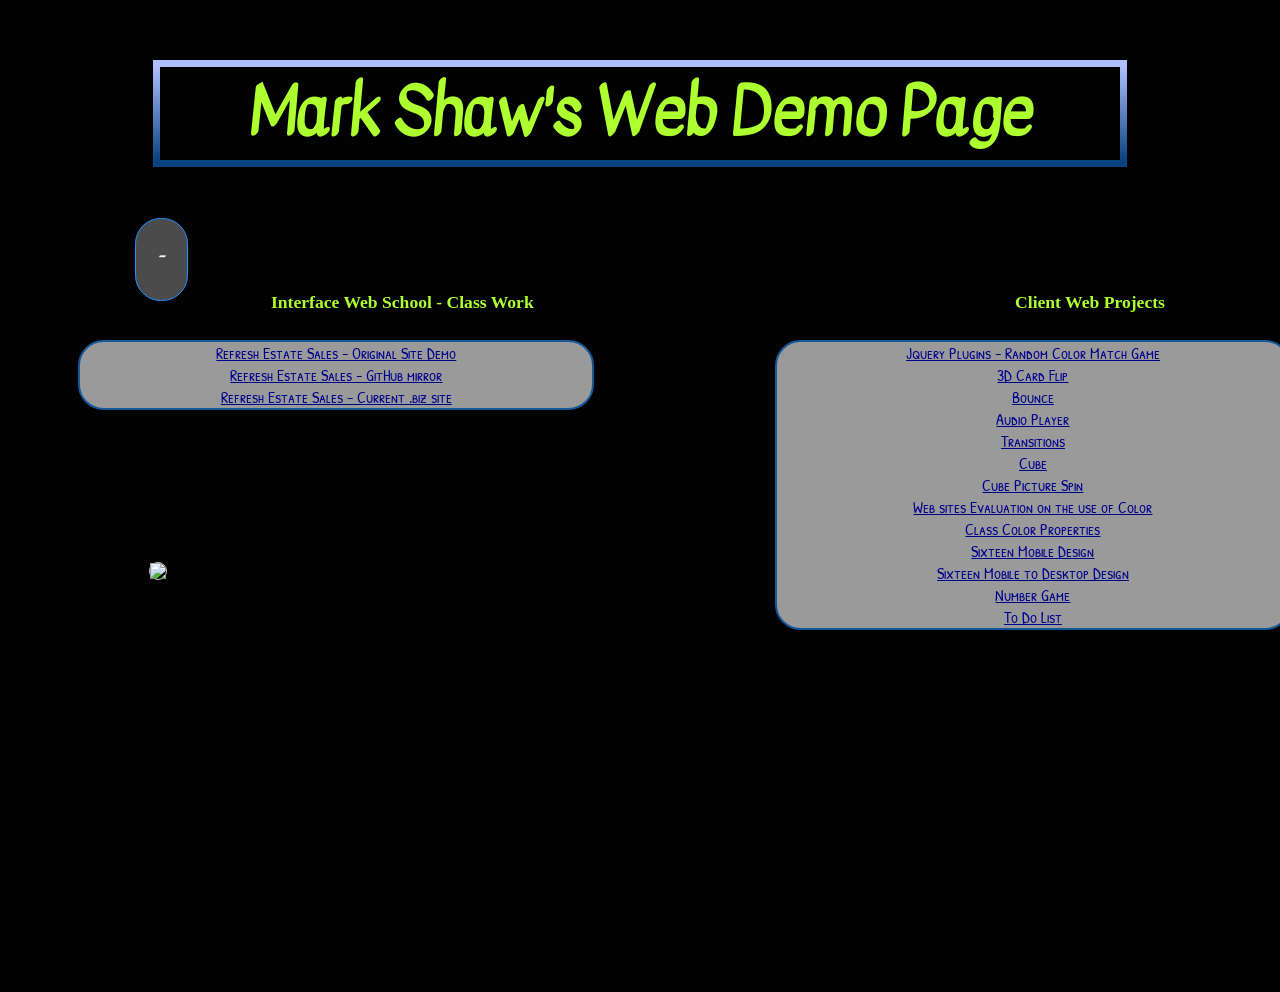
==== index.html @ 339b7aea "More" ====
<!DOCTYPE html>
<html>

<head>
    <title>Mark Shaw's Web Demo Page</title>

    <script src="https://code.jquery.com/jquery-2.2.4.js" integrity="sha256-iT6Q9iMJYuQiMWNd9lDyBUStIq/8PuOW33aOqmvFpqI=" crossorigin="anonymous"></script>
    <!--    <script src="../js/script.js"></script>-->

    <meta name="viewport" content="width=device-width, initial-scale=1.0">
    <link rel="stylesheet" href="/css/main.css">
    <link media="all and (min-width: 600px) " rel="stylesheet" href="/css/mobile.css">
    <link media="all and (min-width: 601px)" rel="stylesheet" href="/css/desktop.css">

    <link href="https://fonts.googleapis.com/css?family=Pacifico" rel="stylesheet" />

    <link href="https://fonts.googleapis.com/css?family=Waiting+for+the+Sunrise" rel="stylesheet" type="text/css" />
    <link href="https://fonts.googleapis.com/css?family=Roboto:400,400i" rel="stylesheet">
    <link href="https://fonts.googleapis.com/css?family=Architects+Daughter|Bad+Script|Delius+Swash+Caps|Kavivanar|Patrick+Hand+SC|Shadows+Into+Light+Two|Swanky+and+Moo+Moo" rel="stylesheet">
</head>

<style>

</style>

<body id="main">
    <br />
    <h1><span class="hollyorgane">Mark Shaw</span>'s Web Demo Page</h1>
    <div id="typedtext" class="blue"></div>
    <div class="page">



        <div class="containerLeft">
            <h3 id="h3_first">Interface Web School - Class Work</h3>
            <ul>
                <li><a href="https://shawofomaha.github.io/2017Foundations-Jan-March/Projects/Refresh-Original%20Client%20Demo/index.html">Refresh Estate Sales - Original Site Demo</a></li>
                <li><a href="https://shawofomaha.github.io/2017Foundations-Jan-March/Projects/refresh/index.html">Refresh Estate Sales  - GitHub mirror</a></li>
                <li><a href="http://refreshestatesales.biz">Refresh Estate Sales - Current .biz site</a></li>
                <li><a href="#"> </a></li>
            </ul>

        </div>

        <div class="containerRight">
            <h3 id="h3_third">  Client Web Projects</h3>
            <ul>

                <li><a href="class html/Jquery Plugins.html">Jquery Plugins - Random Color Match Game</a></li>
                <li><a href="class html/3d Card Flip.html">3D Card Flip</a>
                </li>
                <li><a href="class%20html/class%2018%20-%20bounce.html">Bounce</a></li>
                <li><a href="class%20html/audio player.html">Audio Player</a></li>
                <li><a href="class%20html/Class18-transitions.html">Transitions</a></li>
                <li><a href="class%20html/cube-ken.html">Cube</a></li>
                <li><a href="class%20html/cube-pics.html">Cube Picture Spin</a></li>
                <li><a href="homework/Class_3_Homework_Website_Evaluation.html">Web sites Evaluation on the use of Color </a></li>

                <li><a href="homework/color.html">Class Color Properties</a></li>
                <li><a href="homework/Class 6 Weekend Homework - Sixteen Mobile Deisgn.html">Sixteen Mobile Design</a></li>
                <li><a href="homework/Class 9 Weekend Homework - Sixteen Hand to Desktop Design.html">Sixteen Mobile to Desktop Design</a></li>
                <li><a href="homework/Class14-Weekly Assignment.html">Number Game</a></li>
                <li><a href="homework/Class 20-To-Do List.html">To Do List</a></li>

                <li><a href="#"> </a></li>

            </ul>

        </div>

        <div class="containerBottom">
            <div class="container">

                <img src="https://lorempixel.com/320/320/business" />

            </div>
        </div>
    </div>

</body>

</html>

<script>
    // set up text to print, each item in array is new line
    var aText = new Array(
        "<p><span class='titleLightBlue'>H</span><span class='titleMiddleBlue'>i</span> ! Welcome to my Web Demo Page. Please take a closer look at Interface Web School and the work done for my web clients.",
        "</p>"

    );
    var iSpeed = 69; // time delay of print out
    var iIndex = 0; // start printing array at this posision
    var iArrLength = aText[0].length; // the length of the text array
    var iScrollAt = 20; // start scrolling up at this many lines

    var iTextPos = 0; // initialise text position
    var sContents = ''; // initialise contents variable
    var iRow; // initialise current row

    function typewriter() {
        sContents = ' ';
        iRow = Math.max(0, iIndex - iScrollAt);
        var destination = document.getElementById("typedtext");

        while (iRow < iIndex) {
            sContents += aText[iRow++] + '<br />';
        }
        destination.innerHTML = sContents + aText[iIndex].substring(0, iTextPos) + "<span style='color:hollyTan'>_</span>";
        if (iTextPos++ == iArrLength) {
            iTextPos = 0;
            iIndex++;
            if (iIndex != aText.length) {
                iArrLength = aText[iIndex].length;
                setTimeout("typewriter()", 069);
            }
        } else {
            setTimeout("typewriter()", iSpeed);
        }
    }

    typewriter();
</script>
---- css/main.css ----
html,
    body {
        background-color: rgba(2, 2, 2, 1.0);
        color: rgba(175, 192, 255, 0.85);
        height: 105%;
    }

    
    body {
        overflow-x: scroll;
        overflow-y: scroll;
        background-image: url("https://lorempixel.com/g/1920/1920/nature/2");
        background-size: cover;
        background-repeat: no-repeat;
        background-position: bottom;
    }
    
    .container,
    .containerRight,
    .containerLeft,
    .containerBottom {
        position: relative;
        height: auto;
        /*        border: 2px solid yellow;*/
    }
    
    .container {
        top: 5vmin;
        left 3vmin;
    }
    
    .containerRight {
        /*        border: 1px solid red;*/
        display: inline-block;
        float: right;
        left: 16vmin;
        width: 50%;
        width: 44vmin;
        height: 35vmin;
    }
    
    .containerLeft {
        /*        border: 1px solid lavender;*/
        display: inline-block;
        float: left;
        width: auto;
        width: 44vmin;
        height: 35vmin; 
        clear: both;
    }

    .containerBottom img {
        position: relative;
        border: 1px solid rgba(222, 222, 222, 0.9);
        top: +25vmin;
        left:  -115vmin;
    } 
    .containerBottom {
        position: relative;
        display: inline-block;
/*        top: 1.0vmin;*/
/*        left: 30%;*/
        /*         border: 1px solid white;*/
        clear: both;
    }
   
    
    .containerLeft li {
/*        left: 15vmin;*/
    }
    
    .page {
        width: auto;
        /*        border: 1px dotted blue;*/
        box-sizing: border-box;
        /*        overflow: hidden;*/
        display: -webkit-box;
        display: -ms-flexbox;
        display: flex;
        -ms-flex-pack: distribute;
        justify-content: space-around;
    }
    
    .pageRight {
        /*        border: 1px dotted red;*/
    }
    
    img {
        border-radius: 20vw;
        width: 20vw;
        filter: alpha(opacity=60);
        overflow: visible;
    }
    

    
    h1 {
        border: 7px solid rgba(175, 192, 255, 1.0);
        width: 75%;
        border-radius: 2vw;
        -o-border-image: linear-gradient(to bottom, rgba(175, 192, 255, 1.0) 0%, rgba(9, 66, 127, 1.0) 100%);
        border-image: -webkit-linear-gradient(top, rgba(175, 192, 255, 1.0) 0%, rgba(9, 66, 127, 1.0) 100%);
        border-image: linear-gradient(to bottom, rgba(175, 192, 255, 1.0) 0%, rgba(9, 66, 127, 1.0) 100%);
        border-image-slice: 1;
        background-color: rgbaoth(175, 192, 255, 0.5);
        text-align: center;
        position: relative;
        left: 17vmin;
        /* The element to apply the animation to */
        -webkit-animation-delay: 1.5s;
        animation-delay: 1.5s;
        -webkit-animation-name: colorCrossFade;
        animation-name: colorCrossFade;
        -webkit-animation-duration: 2.5s;
        animation-duration: 2.5s;
        -webkit-animation-iteration-count: infinite;
        animation-iteration-count: infinite;
        -webkit-animation-direction: alternate;
        animation-direction: alternate;
        -webkit-animation-timing-function: ease-in-out;
        animation-timing-function: ease-in-out;
        font-family: 'Kavivanar', cursive;
        font-size: 7vmin;
    }
    
    a:hover {
        font-size: 1.1em;
        /* The element to apply the animation to */
        -webkit-animation-delay: 0.1s;
        animation-delay: 0.1s;
        -webkit-animation-name: colorCrossFade2;
        animation-name: colorCrossFade2;
        -webkit-animation-duration: 0.55s;
        animation-duration: 0.55s;
        -webkit-animation-iteration-count: infinite;
        animation-iteration-count: infinite;
        -webkit-animation-direction: alternate;
        animation-direction: alternate;
        -webkit-animation-timing-function: ease-in-out;
        animation-timing-function: ease-in-out;
    }
    
    #typedtext {
        position: relative;
        display: inline-block;
        margin-left: 9.5vmin;
        padding-left: 2.5vmin;
        padding-right: 2.5vmin;
        border-radius: 2vw;
        background-color: rgba(244, 244, 244, 0.3);
        border: 1px solid dodgerblue;
        text-shadow: 2.5px 1.25px rgba(69, 69, 69, 1.0);
        top: 1vmin;
        left: 5.5vmin;
        height: 6vmin;
/*        width: 90vmin;*/
        padding-bottom: 2.5vmin;
        padding-top: 0.5vmin;
        font-family: 'Kavivanar', cursive;
        letter-spacing: normal;
        font-weight: bold;
        font-size: 1.0em;
        color: whitesmoke;
    }
    
    h3 {
        /*        border: 2px solid purple;*/
        margin: 0;
        padding-bottom: 2.5vmin;
        height: 2.75vh;
        font-size: 1.1em;
    }
    
    #h3_first {
         position: relative;
        display: inline-block;
        width: 50vmin !important;
/*                border: 1px dotted pink;*/
        left: 11vmin;
        text-align: center;
    }
    
    #h3_third {
        position: relative;
/*                        border: 1px dotted pink;*/
/*        width: 50%;*/
/*        padding-left: 20vmin;*/
        left: 13vmin;
        text-align: center;
        
    }
    
    #h3_third,
    #h3_first,
    h1 {
        text-shadow: 2.5px 1.25px rgba(2, 2, 2, 1.0);
    }
    
    ul {
        padding: 0;
        margin: 0;
        text-align: center;
        list-style: none;
        /*        width: 80%;*/
        /*
        font-family: 'Architects Daughter', cursive;
        font-family: 'Shadows Into Light Two', cursive;
        font-family: 'Delius Swash Caps', cursive;
        font-family: 'Swanky and Moo Moo', cursive;
        font-family: 'Kavivanar', cursive;
        font-family: 'Bad Script', cursive;        
*/
        font-family: 'Patrick Hand SC', cursive;
        color: rgba(255, 255, 255, 1.0);
        border-radius: 2vw;
        width: 40vw;
        background-color: #ffffff;
        border: 2px solid dodgerblue;
        opacity: 0.6;
        filter: alpha(opacity=60);
    }
    
    li {
        text-align: center;
        font-size: 1.0em;
    }
    
    body {
        padding: 0 0 0 0;
        margin: 0 0 0 0;
    }
    /* The animation code */
    
    @-webkit-keyframes colorCrossFade {
        from {
            color: rgba(0, 50, 234, 0.99);
        }
        to {
            color: rgba(175, 192, 255, 0.99);
        }
    }
    
    @keyframes colorCrossFade {
        from {
            color: rgba(0, 50, 234, 0.99);
        }
        to {
            color: rgba(175, 192, 255, 0.99);
        }
    }
    
    @-webkit-keyframes colorCrossFade2 {
        from {
            color: rgba(0, 50, 234, 0.99);
        }
        to {
            color: rgba(2, 233, 2, 0.99);
        }
    }
    
    @keyframes colorCrossFade2 {
        from {
            color: rgba(0, 50, 234, 0.99);
        }
        to {
            color: rgba(2, 233, 2, 0.59);
        }
    }

    
    .blue {
        color: dodgerblue;
    }
    
    .red {
        color: red;
        color: rgba(244, 232, 203, 1.0);
    }
    
    .green {
        color: rgb(95, 175, 49);
    }
    
    .purple {
        color: rgb(170, 43, 198);
    }
    
    .hollyTan {
        color: rgba(244, 232, 203, 1.0);
    }
    
    .hollyBlue {
        color: rgba(175, 192, 255, 1.0);
    }
    
    .hollyGreen {
        color: rgba(214, 244, 212, 1.0);
    }
    
    .titleDarkBlue {
        color: rgba(49, 66, 127, 1.0);
    }
    
    .titleMiddleBlue  {
        color: rgba(98, 132, 255, 1.0);
    }
    
    .titleLightBlue {
        color: rgba(175, 192, 255, 1.0);
    }
---- css/mobile.css ----
#h3_third,
    #h3_first,
    h1 {
        text-shadow: 2.5px 1.25px rgba(2, 2, 2, 1.0);
/*        color: magenta;*/
    }
---- css/desktop.css ----
#h3_third,
    #h3_first,
    h1 {
        text-shadow: 2.5px 1.25px rgba(2, 2, 2, 1.0);
        color: greenyellow;
    }
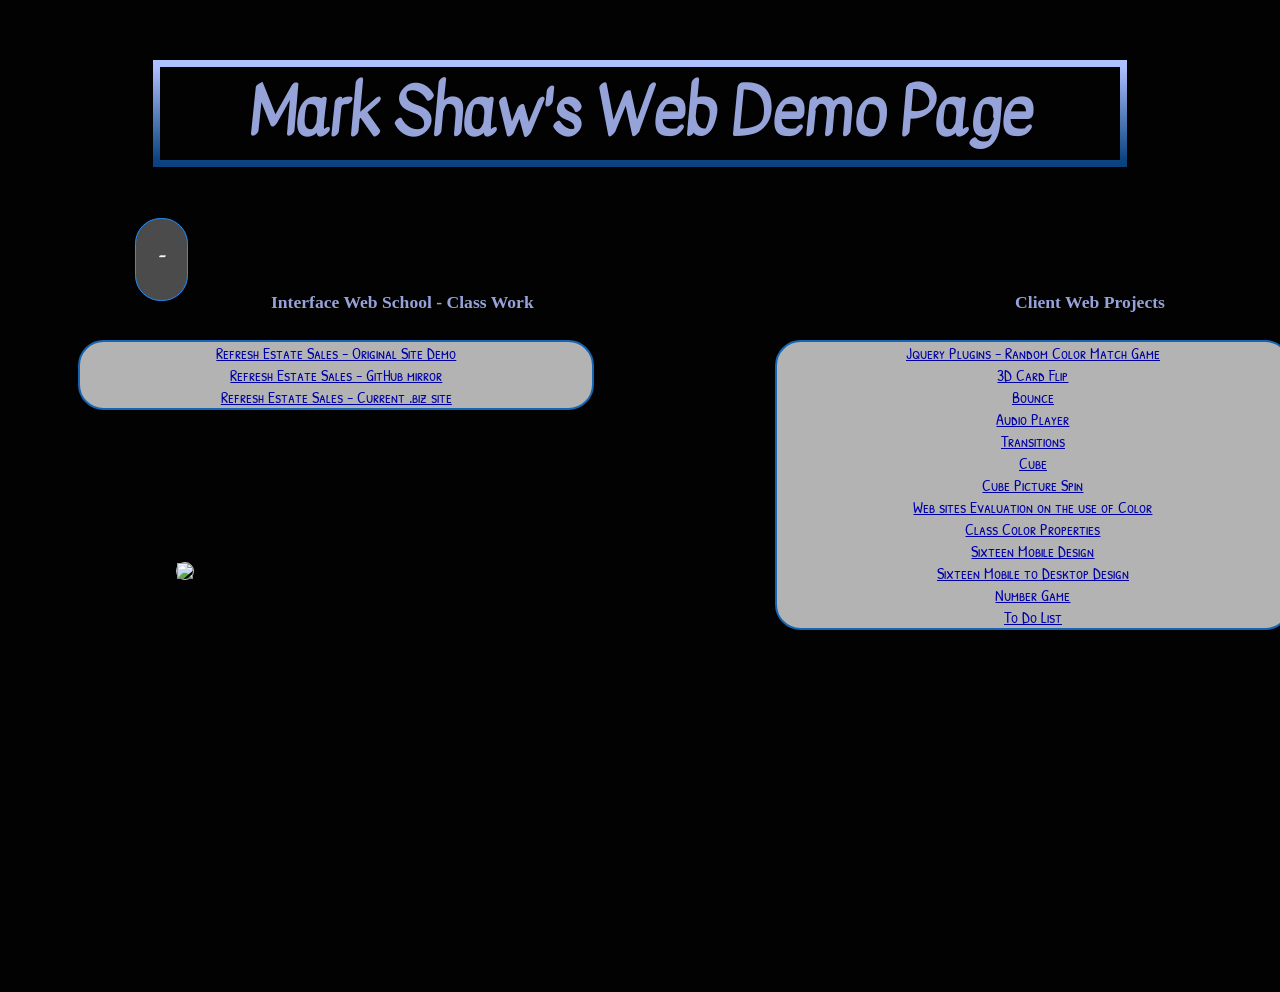
==== commit 1ed46557: "Ok" ====
--- a/index.html
+++ b/index.html
@@ -25,7 +25,7 @@
 
 <body id="main">
     <br />
-    <h1><span class="hollyorgane">Mark Shaw</span>'s Web Demo Page</h1>
+    <h1><span class="holly">Mark Shaw</span>'s Web Demo Page</h1>
     <div id="typedtext" class="blue"></div>
     <div class="page">
 
--- a/css/main.css
+++ b/css/main.css
@@ -21,12 +21,12 @@
     .containerBottom {
         position: relative;
         height: auto;
-        /*        border: 2px solid yellow;*/
+                /*border: 2px solid yellow;*/
     }
     
     .container {
         top: 5vmin;
-        left 3vmin;
+        left: 3vmin;
     }
     
     .containerRight {
@@ -216,7 +216,7 @@
         width: 40vw;
         background-color: #ffffff;
         border: 2px solid dodgerblue;
-        opacity: 0.6;
+        opacity: 0.7;
         filter: alpha(opacity=60);
     }
     
--- a/css/desktop.css
+++ b/css/desktop.css
@@ -2,6 +2,6 @@
     #h3_first,
     h1 {
         text-shadow: 2.5px 1.25px rgba(2, 2, 2, 1.0);
-        color: greenyellow;
+/*        color: greeenyellow;*/
     }
 
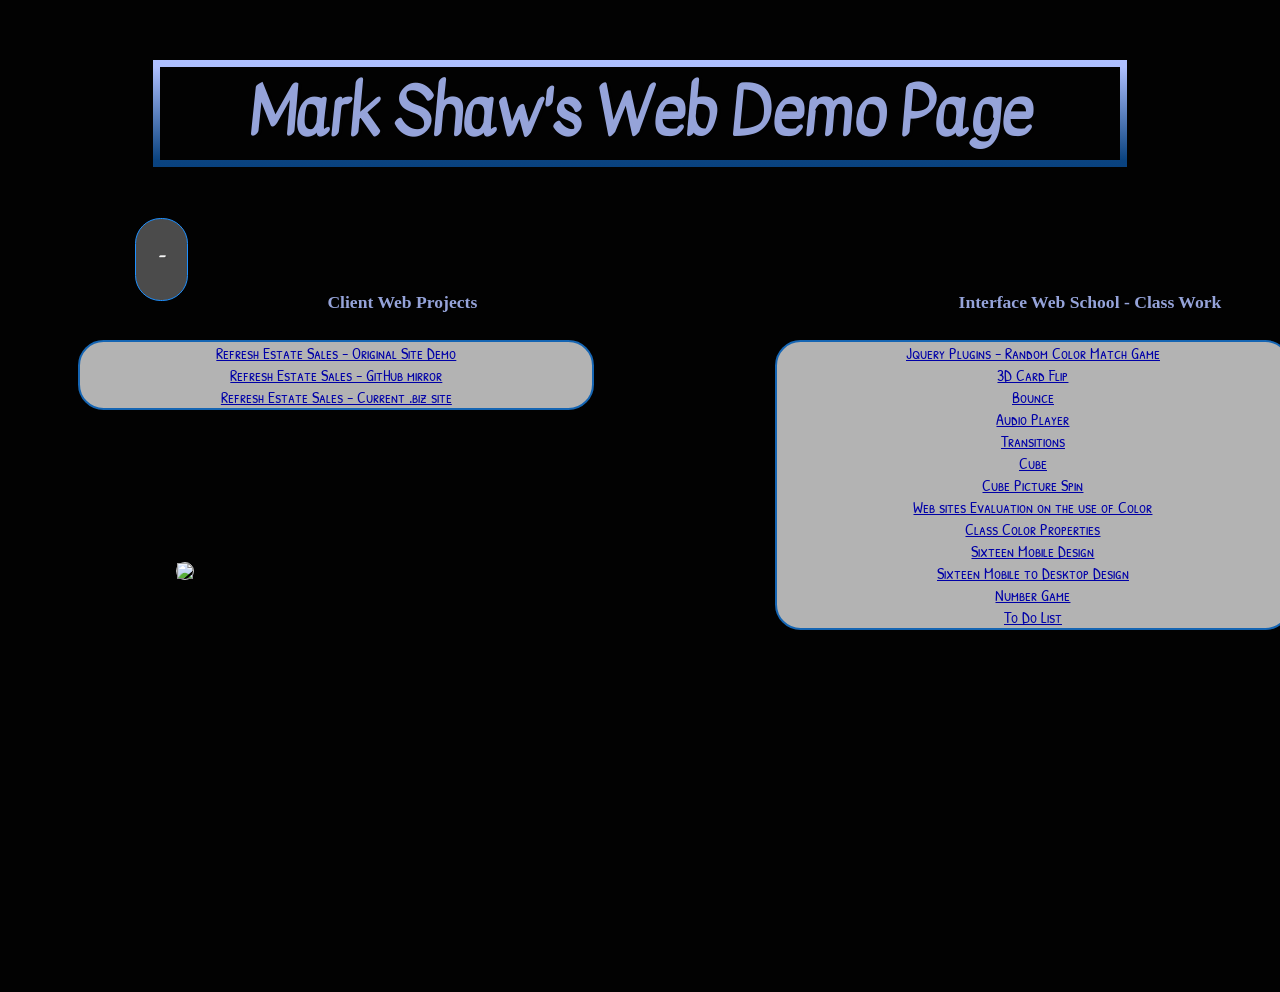
==== commit 1a988fd2: "index" ====
--- a/index.html
+++ b/index.html
@@ -32,7 +32,7 @@
 
 
         <div class="containerLeft">
-            <h3 id="h3_first">Interface Web School - Class Work</h3>
+            <h3 id="h3_first">Client Web Projects</h3>
             <ul>
                 <li><a href="https://shawofomaha.github.io/2017Foundations-Jan-March/Projects/Refresh-Original%20Client%20Demo/index.html">Refresh Estate Sales - Original Site Demo</a></li>
                 <li><a href="https://shawofomaha.github.io/2017Foundations-Jan-March/Projects/refresh/index.html">Refresh Estate Sales  - GitHub mirror</a></li>
@@ -43,7 +43,7 @@
         </div>
 
         <div class="containerRight">
-            <h3 id="h3_third">  Client Web Projects</h3>
+            <h3 id="h3_third">Interface Web School - Class Work</h3>
             <ul>
 
                 <li><a href="class html/Jquery Plugins.html">Jquery Plugins - Random Color Match Game</a></li>
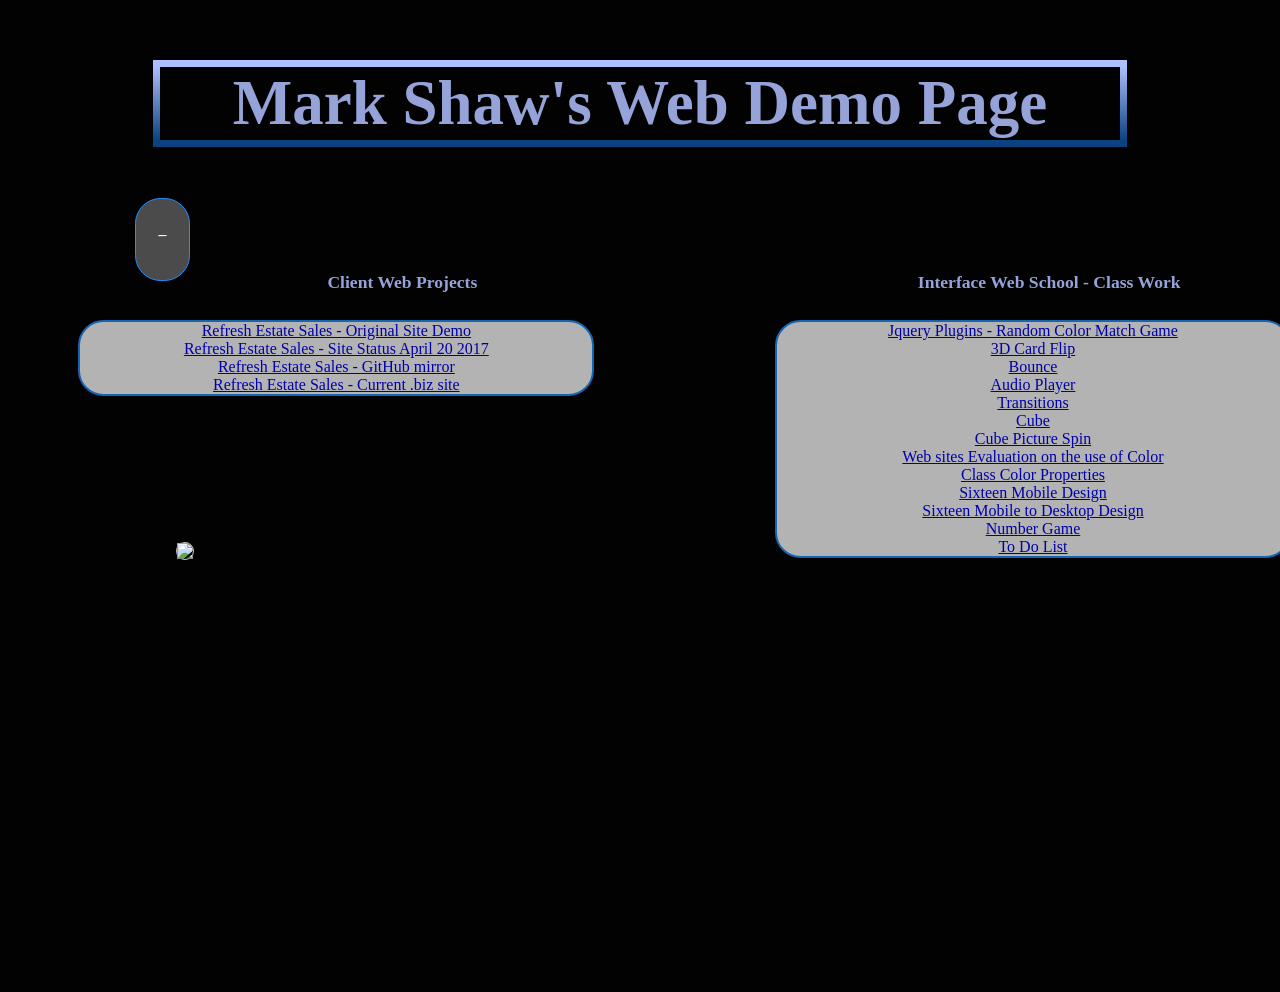
==== commit cb12e741: "Git it there" ====
--- a/index.html
+++ b/index.html
@@ -16,12 +16,8 @@
 
     <link href="https://fonts.googleapis.com/css?family=Waiting+for+the+Sunrise" rel="stylesheet" type="text/css" />
     <link href="https://fonts.googleapis.com/css?family=Roboto:400,400i" rel="stylesheet">
-    <link href="https://fonts.googleapis.com/css?family=Architects+Daughter|Bad+Script|Delius+Swash+Caps|Kavivanar|Patrick+Hand+SC|Shadows+Into+Light+Two|Swanky+and+Moo+Moo" rel="stylesheet">
+
 </head>
-
-<style>
-
-</style>
 
 <body id="main">
     <br />
@@ -29,12 +25,11 @@
     <div id="typedtext" class="blue"></div>
     <div class="page">
 
-
-
         <div class="containerLeft">
             <h3 id="h3_first">Client Web Projects</h3>
             <ul>
                 <li><a href="https://shawofomaha.github.io/2017Foundations-Jan-March/Projects/Refresh-Original%20Client%20Demo/index.html">Refresh Estate Sales - Original Site Demo</a></li>
+                <li><a href="https://shawofomaha.github.io/2017Foundations-Jan-March/Projects/">Refresh Estate Sales - Site Status April 20 2017</a></li>                
                 <li><a href="https://shawofomaha.github.io/2017Foundations-Jan-March/Projects/refresh/index.html">Refresh Estate Sales  - GitHub mirror</a></li>
                 <li><a href="http://refreshestatesales.biz">Refresh Estate Sales - Current .biz site</a></li>
                 <li><a href="#"> </a></li>
--- a/css/main.css
+++ b/css/main.css
@@ -172,7 +172,7 @@
     }
     
     #h3_first {
-         position: relative;
+        position: relative;
         display: inline-block;
         width: 50vmin !important;
 /*                border: 1px dotted pink;*/
@@ -183,9 +183,8 @@
     #h3_third {
         position: relative;
 /*                        border: 1px dotted pink;*/
-/*        width: 50%;*/
-/*        padding-left: 20vmin;*/
-        left: 13vmin;
+        left: 7vmin;
+        width: 33vw;
         text-align: center;
         
     }
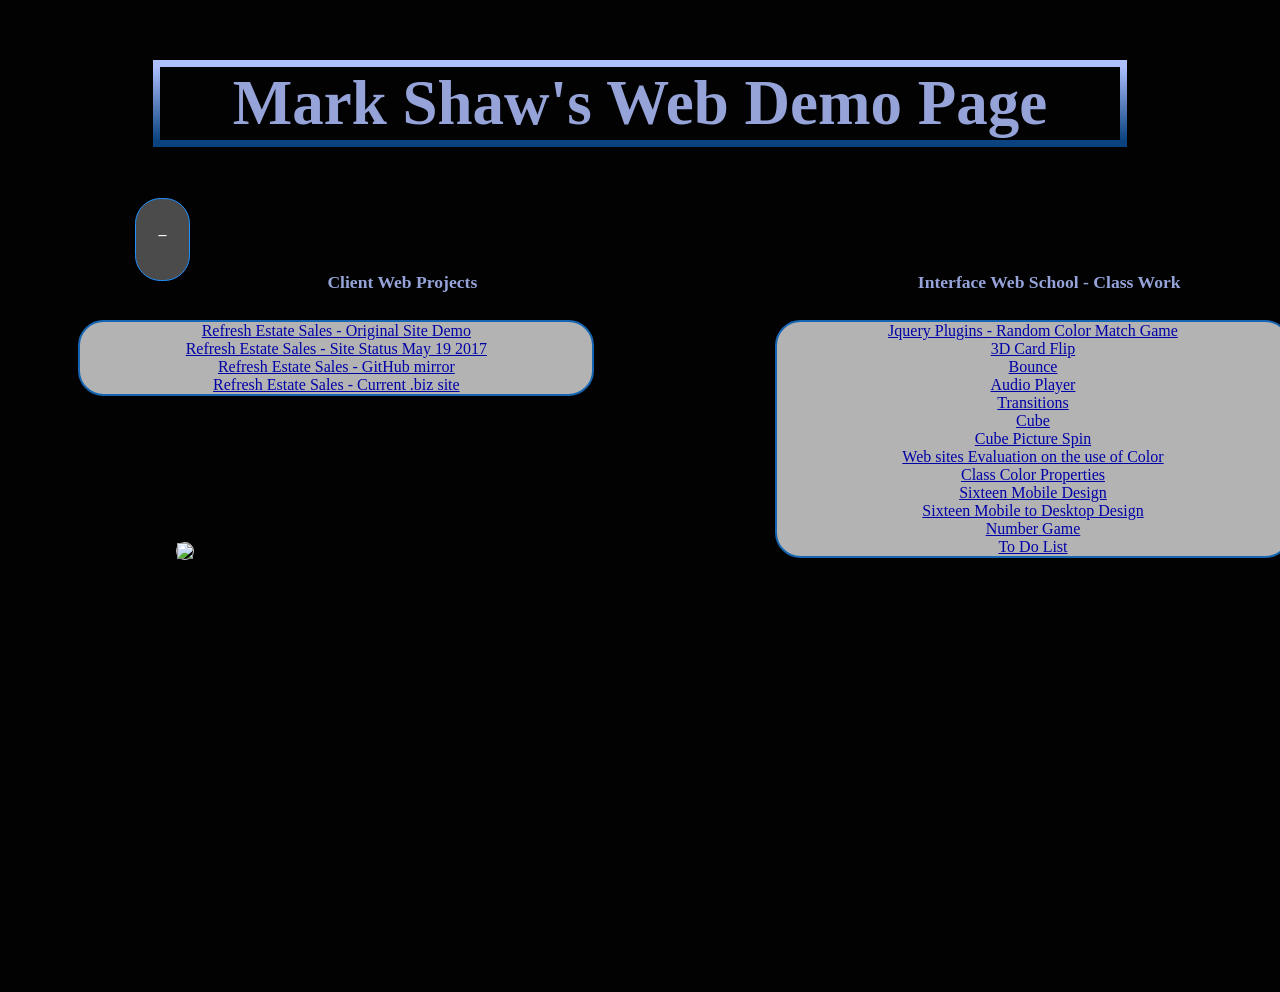
==== commit ffd45094: "Index patch" ====
--- a/index.html
+++ b/index.html
@@ -29,7 +29,7 @@
             <h3 id="h3_first">Client Web Projects</h3>
             <ul>
                 <li><a href="https://shawofomaha.github.io/2017Foundations-Jan-March/Projects/Refresh-Original%20Client%20Demo/index.html">Refresh Estate Sales - Original Site Demo</a></li>
-                <li><a href="https://shawofomaha.github.io/2017Foundations-Jan-March/Projects/">Refresh Estate Sales - Site Status April 20 2017</a></li>                
+                <li><a href="https://shawofomaha.github.io/Refresh-May%2019%202017/index.html">Refresh Estate Sales - Site Status May 19 2017</a></li>                
                 <li><a href="https://shawofomaha.github.io/2017Foundations-Jan-March/Projects/refresh/index.html">Refresh Estate Sales  - GitHub mirror</a></li>
                 <li><a href="http://refreshestatesales.biz">Refresh Estate Sales - Current .biz site</a></li>
                 <li><a href="#"> </a></li>
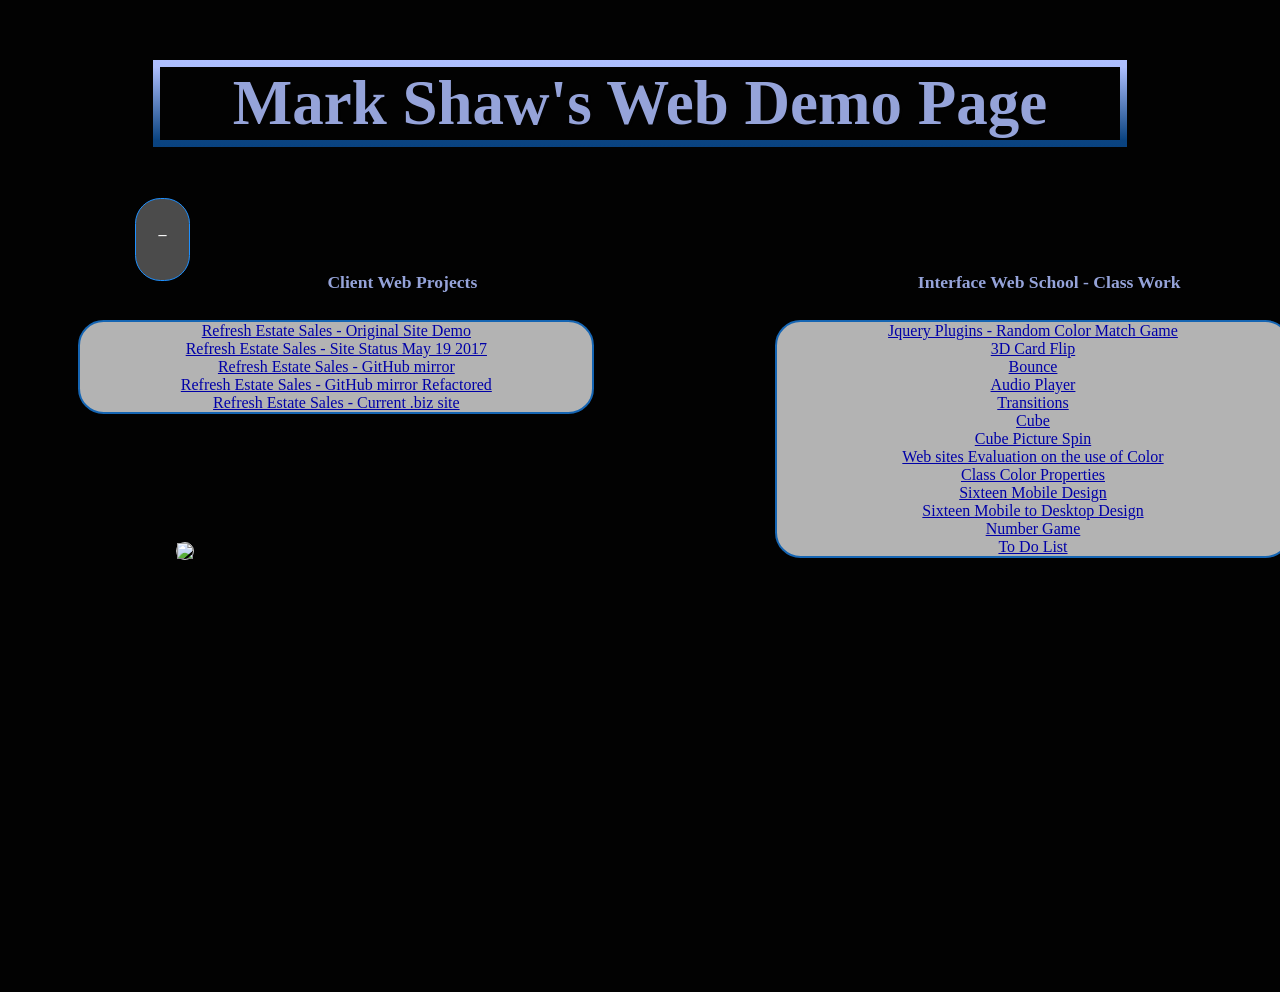
==== commit 9ecb533a: "GitHub" ====
--- a/index.html
+++ b/index.html
@@ -31,6 +31,7 @@
                 <li><a href="https://shawofomaha.github.io/2017Foundations-Jan-March/Projects/Refresh-Original%20Client%20Demo/index.html">Refresh Estate Sales - Original Site Demo</a></li>
                 <li><a href="https://shawofomaha.github.io/Refresh-May%2019%202017/index.html">Refresh Estate Sales - Site Status May 19 2017</a></li>                
                 <li><a href="https://shawofomaha.github.io/2017Foundations-Jan-March/Projects/refresh/index.html">Refresh Estate Sales  - GitHub mirror</a></li>
+                <li><a href="https://shawofomaha.github.io/2017Foundations-Jan-March/Projects/refresh/">Refresh Estate Sales  - GitHub mirror Refactored</a>    </li>                
                 <li><a href="http://refreshestatesales.biz">Refresh Estate Sales - Current .biz site</a></li>
                 <li><a href="#"> </a></li>
             </ul>
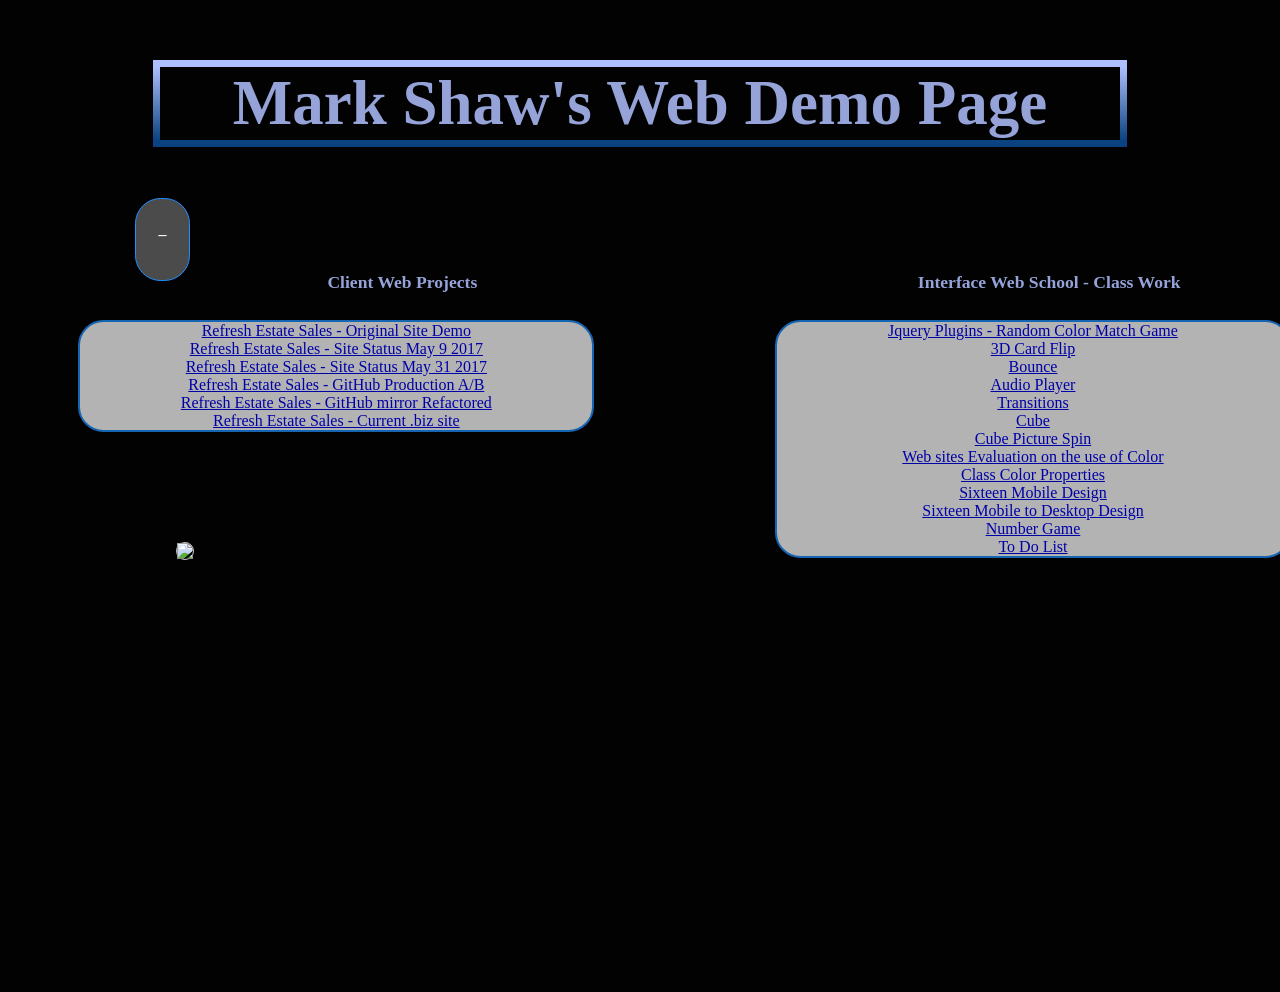
==== commit 70173163: "Commit" ====
--- a/index.html
+++ b/index.html
@@ -29,9 +29,11 @@
             <h3 id="h3_first">Client Web Projects</h3>
             <ul>
                 <li><a href="https://shawofomaha.github.io/2017Foundations-Jan-March/Projects/Refresh-Original%20Client%20Demo/index.html">Refresh Estate Sales - Original Site Demo</a></li>
-                <li><a href="https://shawofomaha.github.io/Refresh-May%2019%202017/index.html">Refresh Estate Sales - Site Status May 19 2017</a></li>                
-                <li><a href="https://shawofomaha.github.io/2017Foundations-Jan-March/Projects/refresh/index.html">Refresh Estate Sales  - GitHub mirror</a></li>
-                <li><a href="https://shawofomaha.github.io/2017Foundations-Jan-March/Projects/refresh/">Refresh Estate Sales  - GitHub mirror Refactored</a>    </li>                
+                <li><a href="https://shawofomaha.github.io/Refresh-May%2019%202017/index.html">Refresh Estate Sales - Site Status May 9 2017</a></li> 
+                <li><a href="https://shawofomaha.github.io/refresh-May_31_2017/index.html">Refresh Estate Sales - Site Status May 31 2017</a></li>                 
+                <li><a href="https://shawofomaha.github.io/2017Foundations-Jan-March/Projects/refresh/index.html">Refresh Estate Sales  - GitHub Production A/B</a></li>
+<!--                GitHub mirror</a></li>-->
+                <li><a href="https://shawofomaha.github.io/2017Foundations-Jan-March/Projects/refresh-refactoring/index.html">Refresh Estate Sales  - GitHub mirror Refactored</a></li>                
                 <li><a href="http://refreshestatesales.biz">Refresh Estate Sales - Current .biz site</a></li>
                 <li><a href="#"> </a></li>
             </ul>
